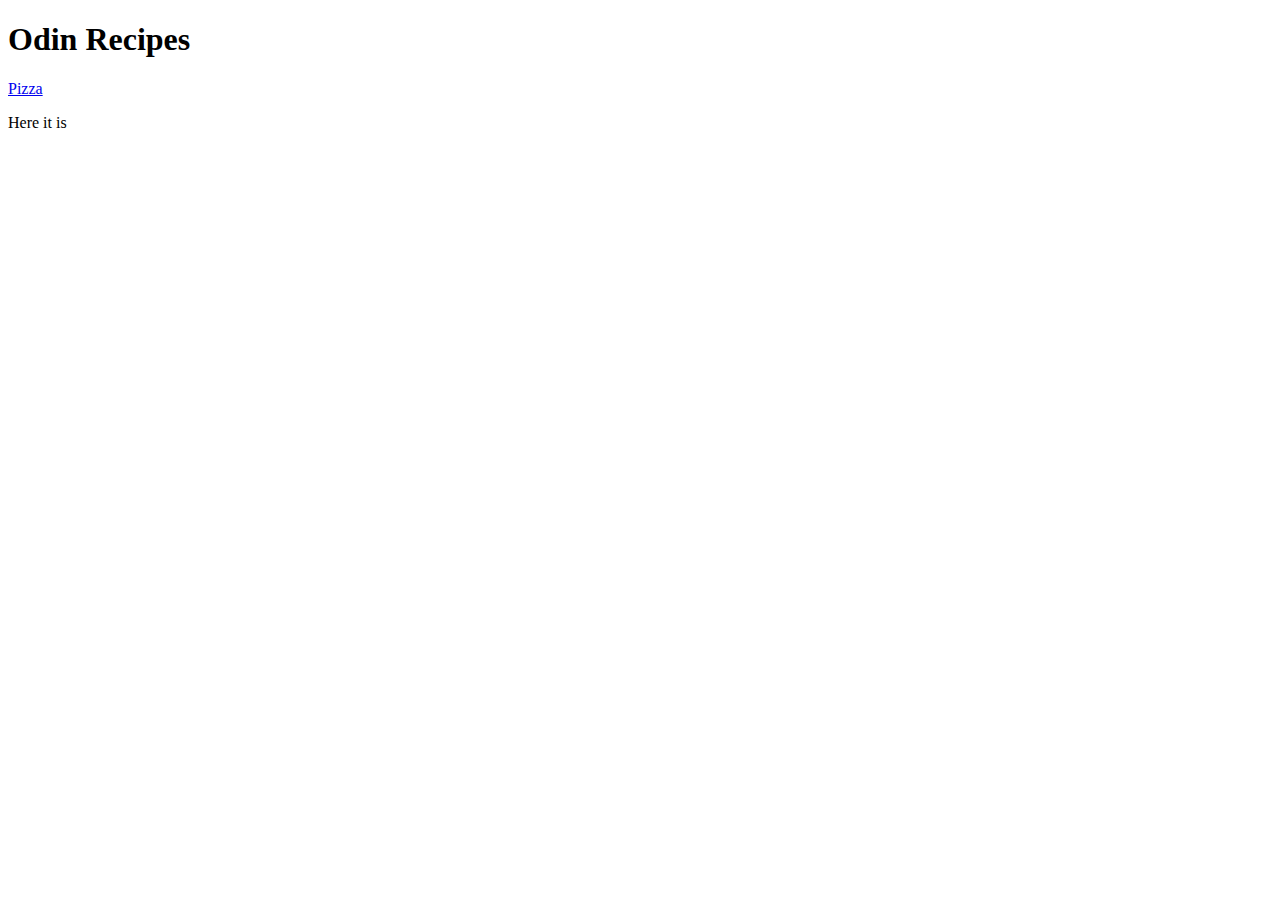
==== index.html @ 9be0a45f "Second try upload all files from odin-recipes" ====
<!DOCTYPE html>
<html lang="en">
<head>
    <meta charset="UTF-8">
    <meta name="viewport" content="width=device-width, initial-scale=1.0">
    <title>Odin Recipes</title>
</head>
<body>
    <h1>Odin Recipes</h1>
    <a href="recipes/pizza.html">Pizza</a>
    <p>Here it is</p>
</body>
</html>
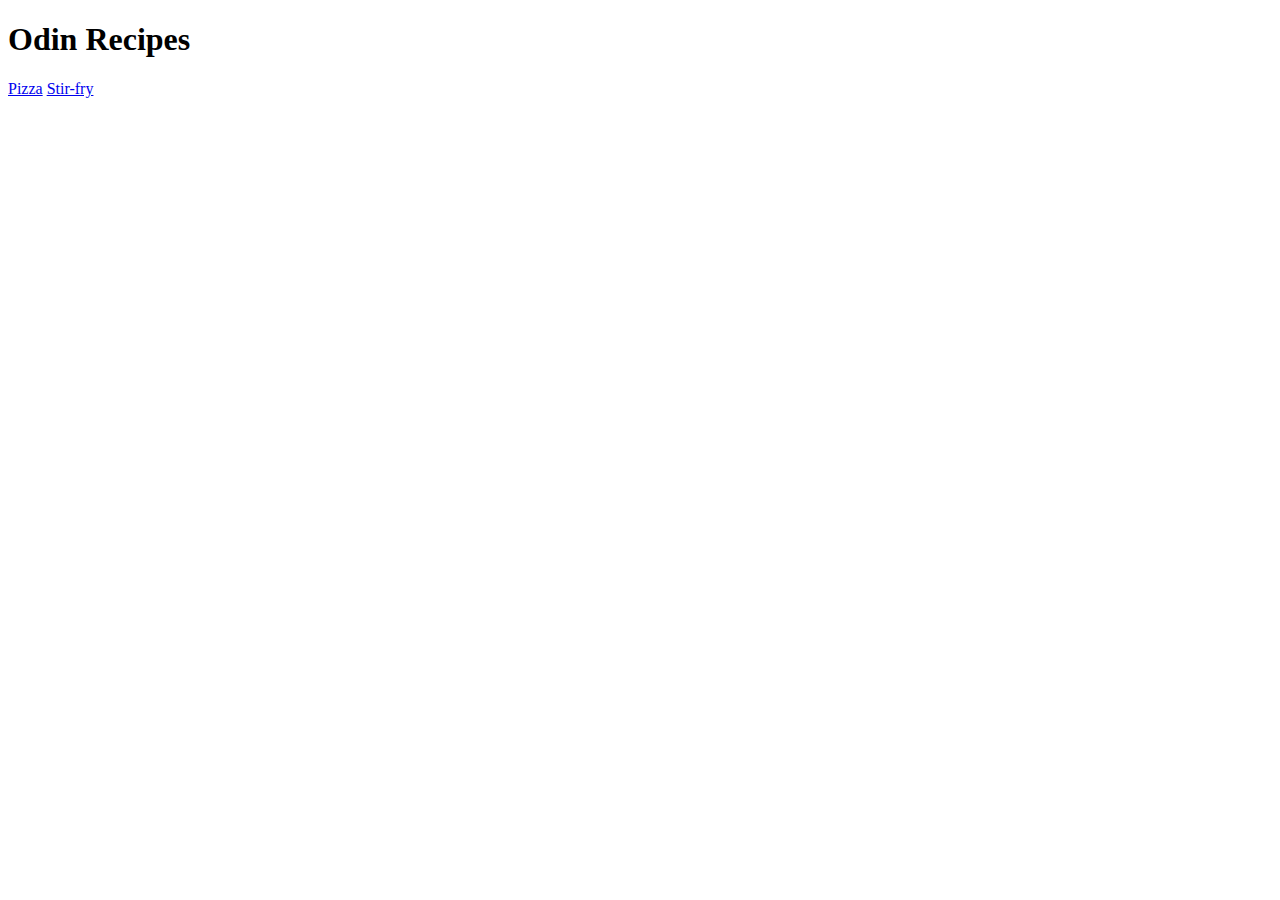
==== commit 4964c325: "Add roast dinner and stir-fry pages" ====
--- a/index.html
+++ b/index.html
@@ -8,6 +8,6 @@
 <body>
     <h1>Odin Recipes</h1>
     <a href="recipes/pizza.html">Pizza</a>
-    <p>Here it is</p>
+    <a href="recipes/stir_fry.html">Stir-fry</a>
 </body>
 </html>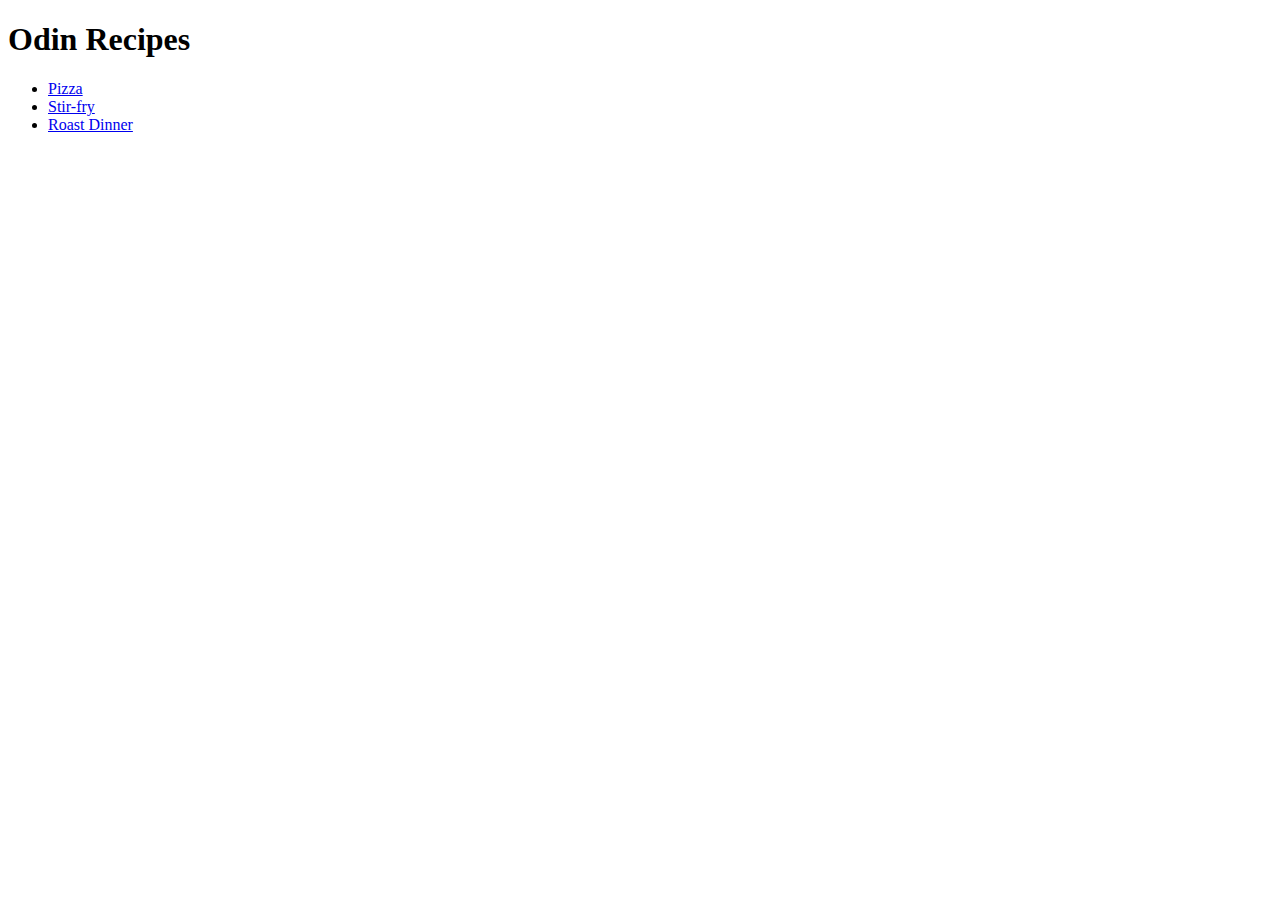
==== commit d7425963: "Add link to roast dinner recipe on main page" ====
--- a/index.html
+++ b/index.html
@@ -7,7 +7,10 @@
 </head>
 <body>
     <h1>Odin Recipes</h1>
-    <a href="recipes/pizza.html">Pizza</a>
-    <a href="recipes/stir_fry.html">Stir-fry</a>
+    <ul>
+        <li><a href="recipes/pizza.html">Pizza</a></li>
+        <li><a href="recipes/stir_fry.html">Stir-fry</a></li>
+        <li><a href="recipes/roast_dinner.html">Roast Dinner</a></li>
+    </ul>
 </body>
 </html>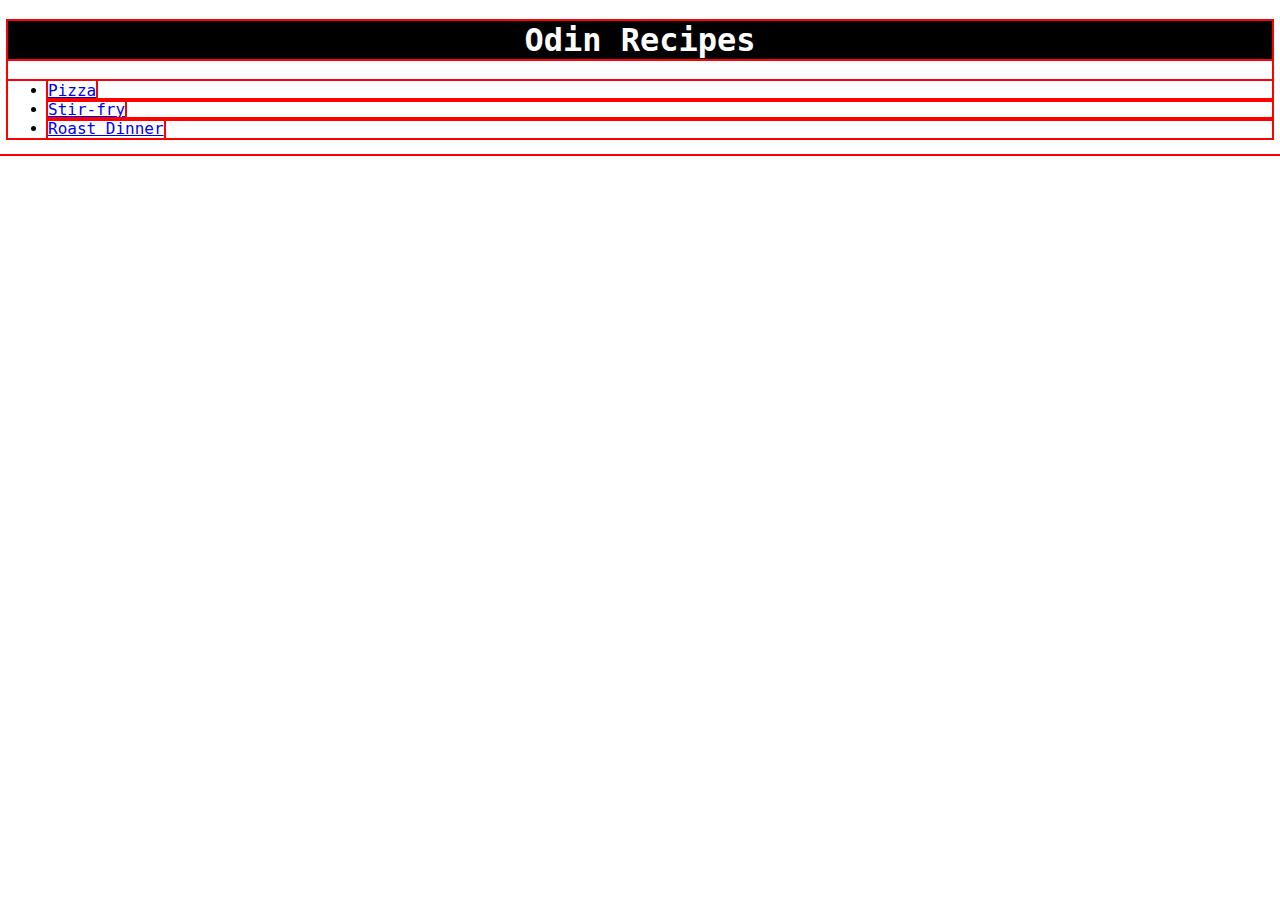
==== commit 5b23ec87: "Added styles" ====
--- a/index.html
+++ b/index.html
@@ -4,6 +4,7 @@
     <meta charset="UTF-8">
     <meta name="viewport" content="width=device-width, initial-scale=1.0">
     <title>Odin Recipes</title>
+    <link rel="stylesheet" href="styles.css">
 </head>
 <body>
     <h1>Odin Recipes</h1>
--- a/styles.css
+++ b/styles.css
@@ -0,0 +1,13 @@
+* {
+    outline: 2px solid red;
+  }
+
+* {
+    font-family: "Andale Mono", monospace, serif;
+}
+
+h1 {
+    background-color: black;
+    color: white;
+    text-align: center;
+}